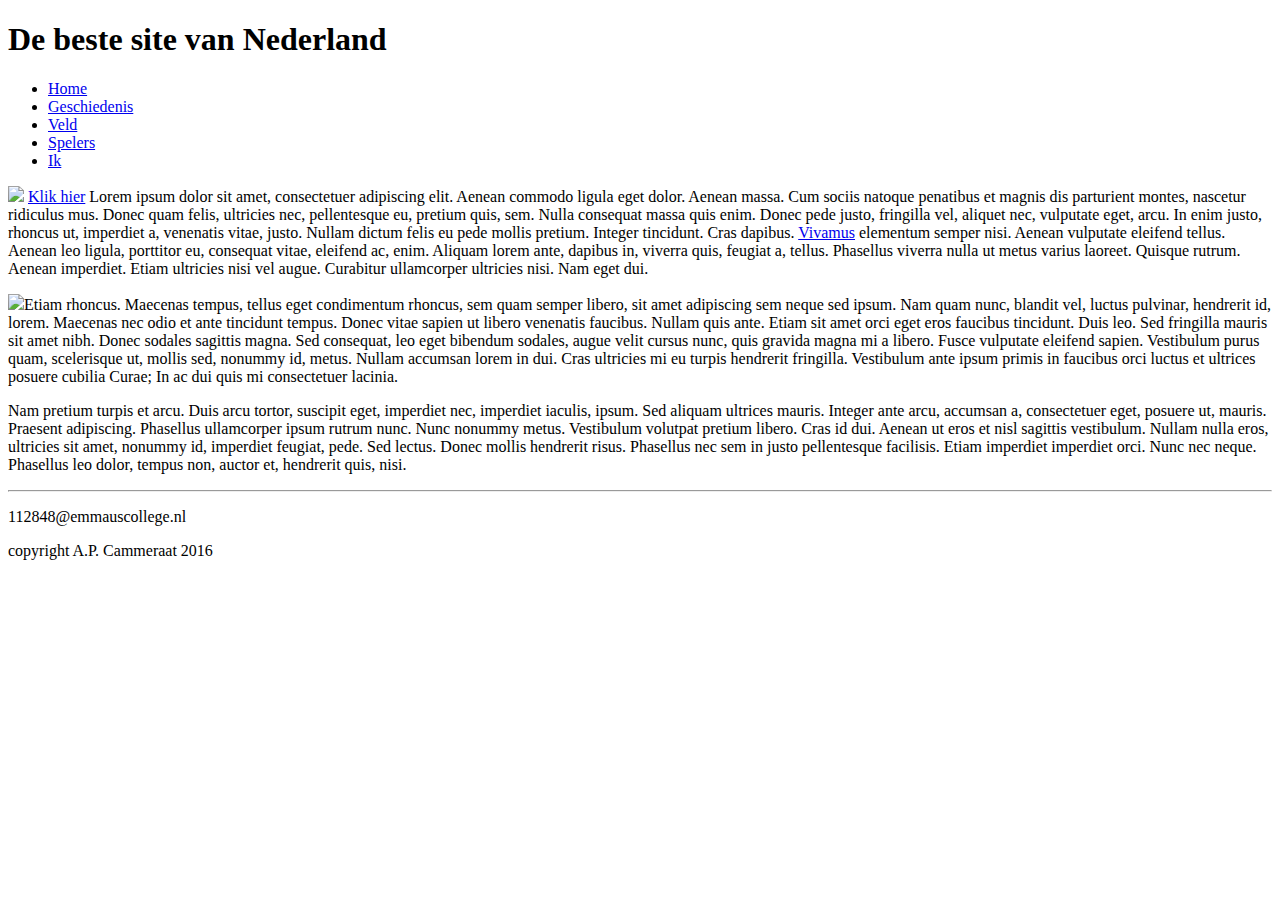
==== index.html @ 12ef8acb "onderwerp 2" ====
<!DOCTYPE html>

<html>

    <head>
        <link rel="stylesheet" href="style.css">
        <title>Dit is een eenvoudige website</title>
    </head>
    
    <body>
        <main>
            <header>
                <h1 id="hoofdtitel" class="belangrijk">De beste site van Nederland</h1>
            </header>
            
            <nav>
                <ul>
                    <li><a class="active" href="index.html">Home</a></li>
                    <li><a href="geschiedenis.html">Geschiedenis</a></li>
                    <li><a href="veld.html">Veld</a></li>
                    <li><a href="spelers.html">Spelers</a></li>
                    <li><a href="ik.html">Ik</a></li>
                </ul>
            </nav>
            
            <article>
                <p><img class="zweefLinks" src="afbeeldingen/loremipsum.jpg">
                <a href="http://nu.nl">Klik hier</a> Lorem ipsum dolor sit amet, consectetuer adipiscing elit. Aenean commodo ligula eget dolor. Aenean massa. Cum sociis natoque penatibus et magnis dis parturient montes, nascetur ridiculus mus. Donec quam felis, ultricies nec, pellentesque eu, pretium quis, sem. Nulla consequat massa quis enim. Donec pede justo, fringilla vel, aliquet nec, vulputate eget, arcu. In enim justo, rhoncus ut, imperdiet a, venenatis vitae, justo. Nullam dictum felis eu pede mollis pretium. Integer tincidunt. Cras dapibus. <a href="http://www.encyclo.nl/begrip/dum%20vivimus%20vivamus">Vivamus</a> elementum semper nisi. Aenean vulputate eleifend tellus. Aenean leo ligula, porttitor eu, consequat vitae, eleifend ac, enim. Aliquam lorem ante, dapibus in, viverra quis, feugiat a, tellus. Phasellus viverra nulla ut metus varius laoreet. Quisque rutrum. Aenean imperdiet. Etiam ultricies nisi vel augue. Curabitur ullamcorper ultricies nisi. Nam eget dui.</p>
                <p><img class="zweefLinks" src="afbeeldingen/loremipsum.jpg">Etiam rhoncus. Maecenas tempus, tellus eget condimentum rhoncus, sem quam semper libero, sit amet adipiscing sem neque sed ipsum. Nam quam nunc, blandit vel, luctus pulvinar, hendrerit id, lorem. Maecenas nec odio et ante tincidunt tempus. Donec vitae sapien ut libero venenatis faucibus. Nullam quis ante. Etiam sit amet orci eget eros faucibus tincidunt. Duis leo. Sed fringilla mauris sit amet nibh. Donec sodales sagittis magna. Sed consequat, leo eget bibendum sodales, augue velit cursus nunc, quis gravida magna mi a libero. Fusce vulputate eleifend sapien. Vestibulum purus quam, scelerisque ut, mollis sed, nonummy id, metus. Nullam accumsan lorem in dui. Cras ultricies mi eu turpis hendrerit fringilla. Vestibulum ante ipsum primis in faucibus orci luctus et ultrices posuere cubilia Curae; In ac dui quis mi consectetuer lacinia.</p>
                <p>Nam pretium turpis et arcu. Duis arcu tortor, suscipit eget, imperdiet nec, imperdiet iaculis, ipsum. Sed aliquam ultrices mauris. Integer ante arcu, accumsan a, consectetuer eget, posuere ut, mauris. Praesent adipiscing. Phasellus ullamcorper ipsum rutrum nunc. Nunc nonummy metus. Vestibulum volutpat pretium libero. Cras id dui. Aenean ut eros et nisl sagittis vestibulum. Nullam nulla eros, ultricies sit amet, nonummy id, imperdiet feugiat, pede. Sed lectus. Donec mollis hendrerit risus. Phasellus nec sem in justo pellentesque facilisis. Etiam imperdiet imperdiet orci. Nunc nec neque. Phasellus leo dolor, tempus non, auctor et, hendrerit quis, nisi.</p>
            </article>
        
            <footer>
                <hr/>
                <p>112848@emmauscollege.nl</p>
                <p class="smalltext">copyright A.P. Cammeraat 2016</p>
            </footer>
        
        </main>
    
    </body>

</html>
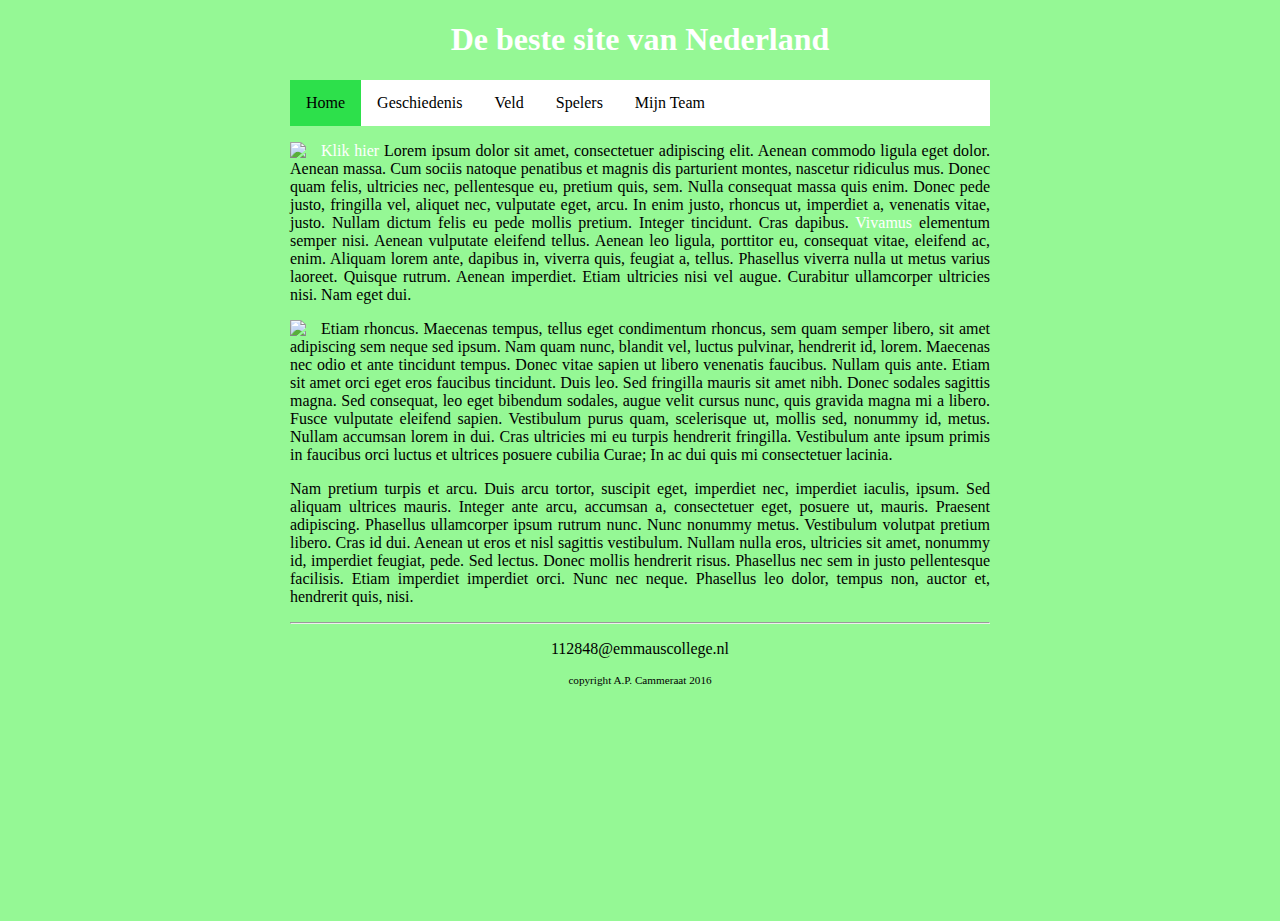
==== commit cd0955ea: "Kleuren en Onderwerpen" ====
--- a/index.html
+++ b/index.html
@@ -19,7 +19,7 @@
                     <li><a href="geschiedenis.html">Geschiedenis</a></li>
                     <li><a href="veld.html">Veld</a></li>
                     <li><a href="spelers.html">Spelers</a></li>
-                    <li><a href="ik.html">Ik</a></li>
+                    <li><a href="mijnteam.html">Mijn Team</a></li>
                 </ul>
             </nav>
             
--- a/style.css
+++ b/style.css
@@ -0,0 +1,89 @@
+/* Basislayout */
+
+html, body {
+    height: 100%;
+    padding: 0;
+    background-color: rgb(149, 248, 149);  
+    
+    color: #000000;
+    font: Verdana, Arial, Sans-Serif;
+}
+
+
+main {
+    margin: 0 auto;
+    width: 700px;
+    position: relative;
+}
+
+
+article {
+    text-align: justify;
+}
+
+
+header {
+    color: rgb(255, 255, 255);
+    text-align: center;
+}
+
+
+footer {
+    text-align: center;
+    padding-bottom: 10px;
+}
+
+
+/* specifieke stijlen */
+
+img.zweefLinks {
+    float: left;
+    margin-right: 15px;
+}
+
+.smalltext {
+    font-size: 0.7em;
+}
+
+a {
+    color: rgb(255, 255, 255);
+    text-decoration: none;
+}
+
+a:hover {
+    text-decoration: underline;
+}
+
+
+/* navigatiebalk */
+nav ul {
+    list-style-type: none;
+    margin: auto;
+    padding: 0;
+    background-color: #ffffff;
+    overflow: hidden;
+}
+
+nav ul li {
+    float: left;
+}
+
+nav li a {
+    display: block;
+    color: rgb(0, 0, 0);
+    text-align: center;
+    padding: 14px 16px;
+    text-decoration: none;
+}
+
+nav li a:hover {
+    background-color: #249e49;
+}
+
+nav li a.active {
+    background-color: rgb(45, 224, 75);
+}
+
+
+
+
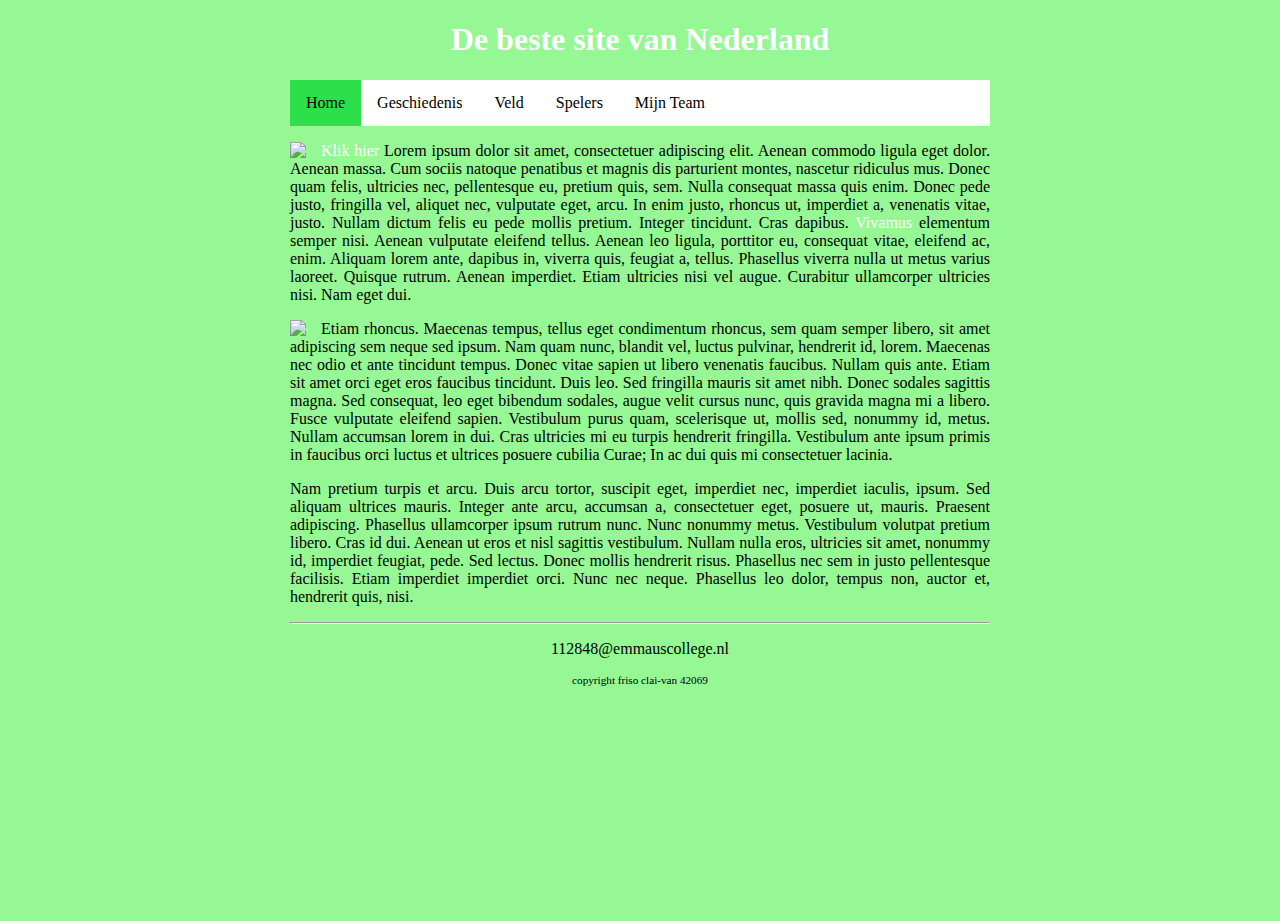
==== commit 325714f9: "tekst" ====
--- a/index.html
+++ b/index.html
@@ -33,7 +33,7 @@
             <footer>
                 <hr/>
                 <p>112848@emmauscollege.nl</p>
-                <p class="smalltext">copyright A.P. Cammeraat 2016</p>
+                <p class="smalltext">copyright friso clai-van 42069</p>
             </footer>
         
         </main>
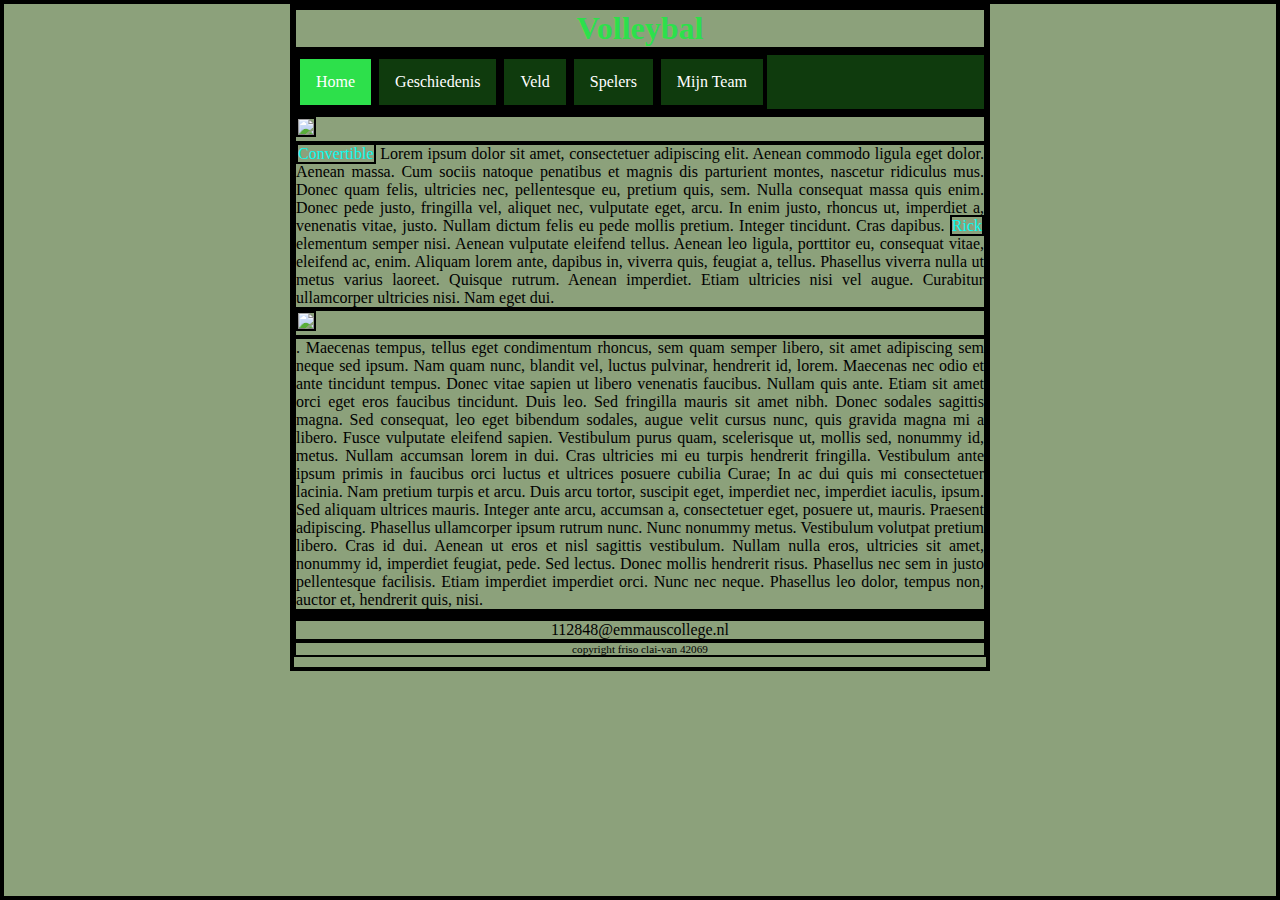
==== commit df6970b5: "classes" ====
--- a/index.html
+++ b/index.html
@@ -4,13 +4,13 @@
 
     <head>
         <link rel="stylesheet" href="style.css">
-        <title>Dit is een eenvoudige website</title>
+        <title>Volleybal</title>
     </head>
     
     <body>
         <main>
             <header>
-                <h1 id="hoofdtitel" class="belangrijk">De beste site van Nederland</h1>
+                <h1 id="hoofdtitel" class="belangrijk">Volleybal</h1>
             </header>
             
             <nav>
@@ -24,10 +24,13 @@
             </nav>
             
             <article>
-                <p><img class="zweefLinks" src="afbeeldingen/loremipsum.jpg">
-                <a href="http://nu.nl">Klik hier</a> Lorem ipsum dolor sit amet, consectetuer adipiscing elit. Aenean commodo ligula eget dolor. Aenean massa. Cum sociis natoque penatibus et magnis dis parturient montes, nascetur ridiculus mus. Donec quam felis, ultricies nec, pellentesque eu, pretium quis, sem. Nulla consequat massa quis enim. Donec pede justo, fringilla vel, aliquet nec, vulputate eget, arcu. In enim justo, rhoncus ut, imperdiet a, venenatis vitae, justo. Nullam dictum felis eu pede mollis pretium. Integer tincidunt. Cras dapibus. <a href="http://www.encyclo.nl/begrip/dum%20vivimus%20vivamus">Vivamus</a> elementum semper nisi. Aenean vulputate eleifend tellus. Aenean leo ligula, porttitor eu, consequat vitae, eleifend ac, enim. Aliquam lorem ante, dapibus in, viverra quis, feugiat a, tellus. Phasellus viverra nulla ut metus varius laoreet. Quisque rutrum. Aenean imperdiet. Etiam ultricies nisi vel augue. Curabitur ullamcorper ultricies nisi. Nam eget dui.</p>
-                <p><img class="zweefLinks" src="afbeeldingen/loremipsum.jpg">Etiam rhoncus. Maecenas tempus, tellus eget condimentum rhoncus, sem quam semper libero, sit amet adipiscing sem neque sed ipsum. Nam quam nunc, blandit vel, luctus pulvinar, hendrerit id, lorem. Maecenas nec odio et ante tincidunt tempus. Donec vitae sapien ut libero venenatis faucibus. Nullam quis ante. Etiam sit amet orci eget eros faucibus tincidunt. Duis leo. Sed fringilla mauris sit amet nibh. Donec sodales sagittis magna. Sed consequat, leo eget bibendum sodales, augue velit cursus nunc, quis gravida magna mi a libero. Fusce vulputate eleifend sapien. Vestibulum purus quam, scelerisque ut, mollis sed, nonummy id, metus. Nullam accumsan lorem in dui. Cras ultricies mi eu turpis hendrerit fringilla. Vestibulum ante ipsum primis in faucibus orci luctus et ultrices posuere cubilia Curae; In ac dui quis mi consectetuer lacinia.</p>
-                <p>Nam pretium turpis et arcu. Duis arcu tortor, suscipit eget, imperdiet nec, imperdiet iaculis, ipsum. Sed aliquam ultrices mauris. Integer ante arcu, accumsan a, consectetuer eget, posuere ut, mauris. Praesent adipiscing. Phasellus ullamcorper ipsum rutrum nunc. Nunc nonummy metus. Vestibulum volutpat pretium libero. Cras id dui. Aenean ut eros et nisl sagittis vestibulum. Nullam nulla eros, ultricies sit amet, nonummy id, imperdiet feugiat, pede. Sed lectus. Donec mollis hendrerit risus. Phasellus nec sem in justo pellentesque facilisis. Etiam imperdiet imperdiet orci. Nunc nec neque. Phasellus leo dolor, tempus non, auctor et, hendrerit quis, nisi.</p>
+                <p><img class="Linksplaatje" src="afbeeldingen/loremipsum.jpg"></p>
+                
+                <p><a class= "Rechtstekst" href="https://www.youtube.com/watch?v=Z1m3s97tM6g">Convertible</a> Lorem ipsum dolor sit amet, consectetuer adipiscing elit. Aenean commodo ligula eget dolor. Aenean massa. Cum sociis natoque penatibus et magnis dis parturient montes, nascetur ridiculus mus. Donec quam felis, ultricies nec, pellentesque eu, pretium quis, sem. Nulla consequat massa quis enim. Donec pede justo, fringilla vel, aliquet nec, vulputate eget, arcu. In enim justo, rhoncus ut, imperdiet a, venenatis vitae, justo. Nullam dictum felis eu pede mollis pretium. Integer tincidunt. Cras dapibus. <a href="https://www.youtube.com/watch?v=xvFZjo5PgG0">Rick</a> elementum semper nisi. Aenean vulputate eleifend tellus. Aenean leo ligula, porttitor eu, consequat vitae, eleifend ac, enim. Aliquam lorem ante, dapibus in, viverra quis, feugiat a, tellus. Phasellus viverra nulla ut metus varius laoreet. Quisque rutrum. Aenean imperdiet. Etiam ultricies nisi vel augue. Curabitur ullamcorper ultricies nisi. Nam eget dui.</p>
+                
+                <p><img class="Rechtsplaatje" src="afbeeldingen/loremipsum.jpg"></p>
+                <p class="Linkstekst">. Maecenas tempus, tellus eget condimentum rhoncus, sem quam semper libero, sit amet adipiscing sem neque sed ipsum. Nam quam nunc, blandit vel, luctus pulvinar, hendrerit id, lorem. Maecenas nec odio et ante tincidunt tempus. Donec vitae sapien ut libero venenatis faucibus. Nullam quis ante. Etiam sit amet orci eget eros faucibus tincidunt. Duis leo. Sed fringilla mauris sit amet nibh. Donec sodales sagittis magna. Sed consequat, leo eget bibendum sodales, augue velit cursus nunc, quis gravida magna mi a libero. Fusce vulputate eleifend sapien. Vestibulum purus quam, scelerisque ut, mollis sed, nonummy id, metus. Nullam accumsan lorem in dui. Cras ultricies mi eu turpis hendrerit fringilla. Vestibulum ante ipsum primis in faucibus orci luctus et ultrices posuere cubilia Curae; In ac dui quis mi consectetuer lacinia.
+                Nam pretium turpis et arcu. Duis arcu tortor, suscipit eget, imperdiet nec, imperdiet iaculis, ipsum. Sed aliquam ultrices mauris. Integer ante arcu, accumsan a, consectetuer eget, posuere ut, mauris. Praesent adipiscing. Phasellus ullamcorper ipsum rutrum nunc. Nunc nonummy metus. Vestibulum volutpat pretium libero. Cras id dui. Aenean ut eros et nisl sagittis vestibulum. Nullam nulla eros, ultricies sit amet, nonummy id, imperdiet feugiat, pede. Sed lectus. Donec mollis hendrerit risus. Phasellus nec sem in justo pellentesque facilisis. Etiam imperdiet imperdiet orci. Nunc nec neque. Phasellus leo dolor, tempus non, auctor et, hendrerit quis, nisi.</p>
             </article>
         
             <footer>
--- a/style.css
+++ b/style.css
@@ -1,9 +1,18 @@
+/* Basis Insteling */
+
+* {
+  border: solid 2px black;
+  overflow: auto;
+  margin: 0px;
+  box-sizing: border-box;
+}
+
 /* Basislayout */
 
 html, body {
     height: 100%;
     padding: 0;
-    background-color: rgb(149, 248, 149);  
+    background-color: rgba(140, 161, 123);  
     
     color: #000000;
     font: Verdana, Arial, Sans-Serif;
@@ -23,7 +32,7 @@
 
 
 header {
-    color: rgb(255, 255, 255);
+    color: rgb(45, 224, 75);
     text-align: center;
 }
 
@@ -33,20 +42,18 @@
     padding-bottom: 10px;
 }
 
+/* Layout */
+
+
 
 /* specifieke stijlen */
-
-img.zweefLinks {
-    float: left;
-    margin-right: 15px;
-}
 
 .smalltext {
     font-size: 0.7em;
 }
 
 a {
-    color: rgb(255, 255, 255);
+    color: rgb(9, 252, 240);
     text-decoration: none;
 }
 
@@ -60,7 +67,7 @@
     list-style-type: none;
     margin: auto;
     padding: 0;
-    background-color: #ffffff;
+    background-color: #0f3b0d;
     overflow: hidden;
 }
 
@@ -70,7 +77,7 @@
 
 nav li a {
     display: block;
-    color: rgb(0, 0, 0);
+    color: rgb(255, 255, 255);
     text-align: center;
     padding: 14px 16px;
     text-decoration: none;
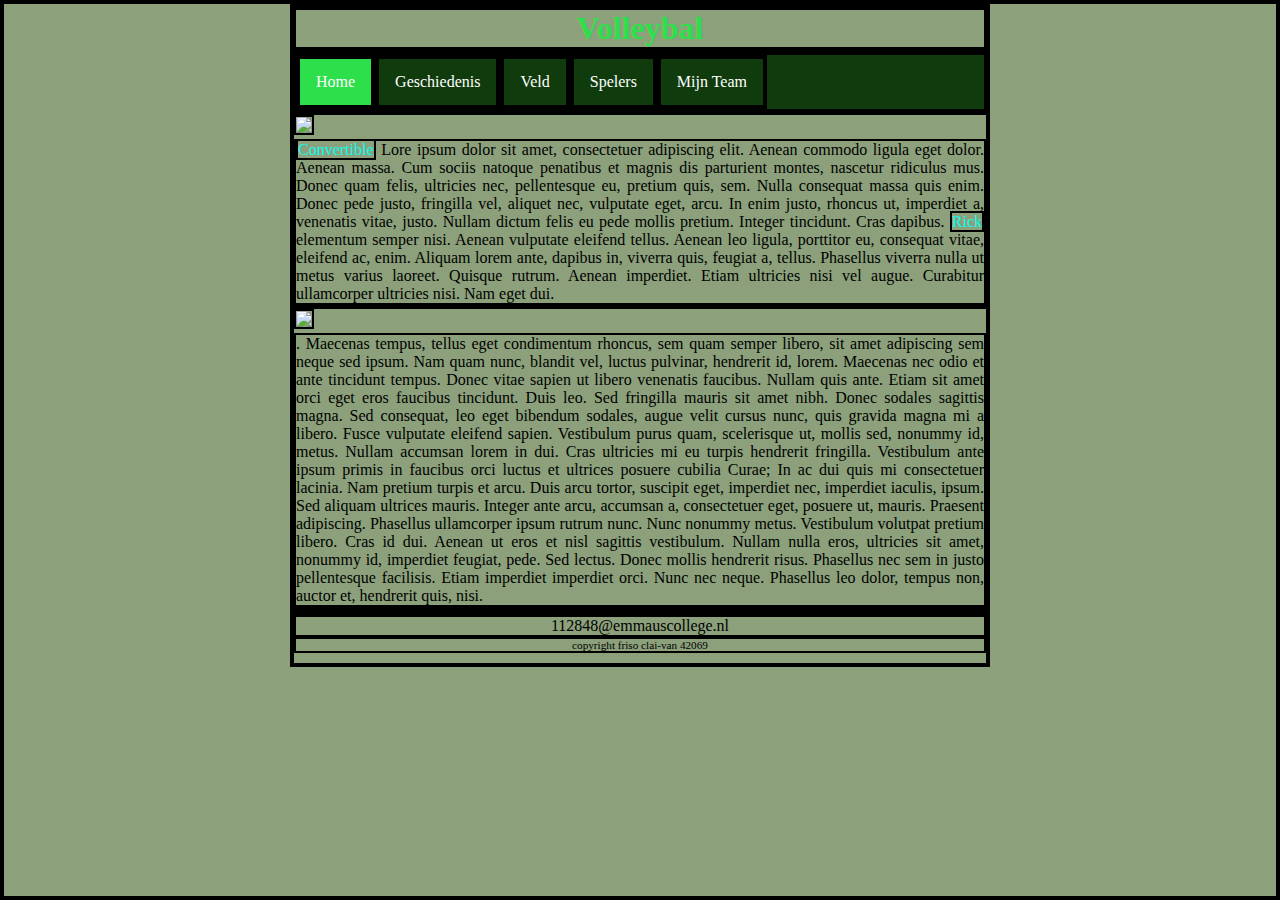
==== commit e240a77d: "Float en 2 plaatjes" ====
--- a/index.html
+++ b/index.html
@@ -1,4 +1,4 @@
-<!DOCTYPE html>
+<!DOCTYPE html> 
 
 <html>
 
@@ -23,12 +23,13 @@
                 </ul>
             </nav>
             
-            <article>
-                <p><img class="Linksplaatje" src="afbeeldingen/loremipsum.jpg"></p>
+            <article class="rij">
+                <img class="Linksplaatje" src="afbeeldingen/loremipsum.jpg">
                 
-                <p><a class= "Rechtstekst" href="https://www.youtube.com/watch?v=Z1m3s97tM6g">Convertible</a> Lorem ipsum dolor sit amet, consectetuer adipiscing elit. Aenean commodo ligula eget dolor. Aenean massa. Cum sociis natoque penatibus et magnis dis parturient montes, nascetur ridiculus mus. Donec quam felis, ultricies nec, pellentesque eu, pretium quis, sem. Nulla consequat massa quis enim. Donec pede justo, fringilla vel, aliquet nec, vulputate eget, arcu. In enim justo, rhoncus ut, imperdiet a, venenatis vitae, justo. Nullam dictum felis eu pede mollis pretium. Integer tincidunt. Cras dapibus. <a href="https://www.youtube.com/watch?v=xvFZjo5PgG0">Rick</a> elementum semper nisi. Aenean vulputate eleifend tellus. Aenean leo ligula, porttitor eu, consequat vitae, eleifend ac, enim. Aliquam lorem ante, dapibus in, viverra quis, feugiat a, tellus. Phasellus viverra nulla ut metus varius laoreet. Quisque rutrum. Aenean imperdiet. Etiam ultricies nisi vel augue. Curabitur ullamcorper ultricies nisi. Nam eget dui.</p>
-                
-                <p><img class="Rechtsplaatje" src="afbeeldingen/loremipsum.jpg"></p>
+                <p class= "Rechtstekst"><a  href="https://www.youtube.com/watch?v=Z1m3s97tM6g">Convertible</a> Lore ipsum dolor sit amet, consectetuer adipiscing elit. Aenean commodo ligula eget dolor. Aenean massa. Cum sociis natoque penatibus et magnis dis parturient montes, nascetur ridiculus mus. Donec quam felis, ultricies nec, pellentesque eu, pretium quis, sem. Nulla consequat massa quis enim. Donec pede justo, fringilla vel, aliquet nec, vulputate eget, arcu. In enim justo, rhoncus ut, imperdiet a, venenatis vitae, justo. Nullam dictum felis eu pede mollis pretium. Integer tincidunt. Cras dapibus. <a href="https://www.youtube.com/watch?v=xvFZjo5PgG0">Rick</a> elementum semper nisi. Aenean vulputate eleifend tellus. Aenean leo ligula, porttitor eu, consequat vitae, eleifend ac, enim. Aliquam lorem ante, dapibus in, viverra quis, feugiat a, tellus. Phasellus viverra nulla ut metus varius laoreet. Quisque rutrum. Aenean imperdiet. Etiam ultricies nisi vel augue. Curabitur ullamcorper ultricies nisi. Nam eget dui.</p>
+             </article>
+            <article class="rij">
+                <img class="Rechtsplaatje" src="afbeeldingen/loremipsum.jpg">
                 <p class="Linkstekst">. Maecenas tempus, tellus eget condimentum rhoncus, sem quam semper libero, sit amet adipiscing sem neque sed ipsum. Nam quam nunc, blandit vel, luctus pulvinar, hendrerit id, lorem. Maecenas nec odio et ante tincidunt tempus. Donec vitae sapien ut libero venenatis faucibus. Nullam quis ante. Etiam sit amet orci eget eros faucibus tincidunt. Duis leo. Sed fringilla mauris sit amet nibh. Donec sodales sagittis magna. Sed consequat, leo eget bibendum sodales, augue velit cursus nunc, quis gravida magna mi a libero. Fusce vulputate eleifend sapien. Vestibulum purus quam, scelerisque ut, mollis sed, nonummy id, metus. Nullam accumsan lorem in dui. Cras ultricies mi eu turpis hendrerit fringilla. Vestibulum ante ipsum primis in faucibus orci luctus et ultrices posuere cubilia Curae; In ac dui quis mi consectetuer lacinia.
                 Nam pretium turpis et arcu. Duis arcu tortor, suscipit eget, imperdiet nec, imperdiet iaculis, ipsum. Sed aliquam ultrices mauris. Integer ante arcu, accumsan a, consectetuer eget, posuere ut, mauris. Praesent adipiscing. Phasellus ullamcorper ipsum rutrum nunc. Nunc nonummy metus. Vestibulum volutpat pretium libero. Cras id dui. Aenean ut eros et nisl sagittis vestibulum. Nullam nulla eros, ultricies sit amet, nonummy id, imperdiet feugiat, pede. Sed lectus. Donec mollis hendrerit risus. Phasellus nec sem in justo pellentesque facilisis. Etiam imperdiet imperdiet orci. Nunc nec neque. Phasellus leo dolor, tempus non, auctor et, hendrerit quis, nisi.</p>
             </article>
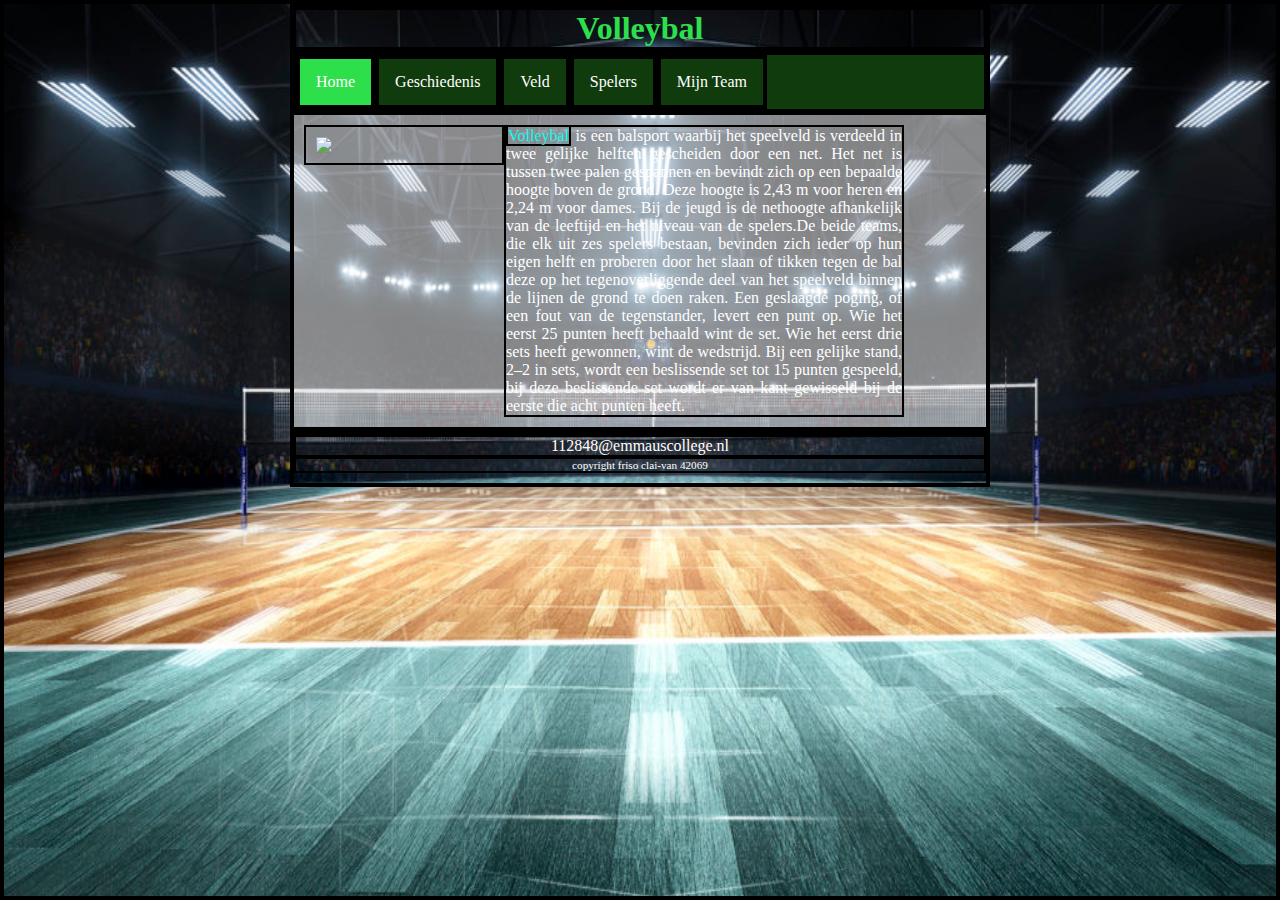
==== commit 935109e8: "achterkant" ====
--- a/index.html
+++ b/index.html
@@ -26,14 +26,8 @@
             <article class="rij">
                 <img class="Linksplaatje" src="afbeeldingen/loremipsum.jpg">
                 
-                <p class= "Rechtstekst"><a  href="https://www.youtube.com/watch?v=Z1m3s97tM6g">Convertible</a> Lore ipsum dolor sit amet, consectetuer adipiscing elit. Aenean commodo ligula eget dolor. Aenean massa. Cum sociis natoque penatibus et magnis dis parturient montes, nascetur ridiculus mus. Donec quam felis, ultricies nec, pellentesque eu, pretium quis, sem. Nulla consequat massa quis enim. Donec pede justo, fringilla vel, aliquet nec, vulputate eget, arcu. In enim justo, rhoncus ut, imperdiet a, venenatis vitae, justo. Nullam dictum felis eu pede mollis pretium. Integer tincidunt. Cras dapibus. <a href="https://www.youtube.com/watch?v=xvFZjo5PgG0">Rick</a> elementum semper nisi. Aenean vulputate eleifend tellus. Aenean leo ligula, porttitor eu, consequat vitae, eleifend ac, enim. Aliquam lorem ante, dapibus in, viverra quis, feugiat a, tellus. Phasellus viverra nulla ut metus varius laoreet. Quisque rutrum. Aenean imperdiet. Etiam ultricies nisi vel augue. Curabitur ullamcorper ultricies nisi. Nam eget dui.</p>
-             </article>
-            <article class="rij">
-                <img class="Rechtsplaatje" src="afbeeldingen/loremipsum.jpg">
-                <p class="Linkstekst">. Maecenas tempus, tellus eget condimentum rhoncus, sem quam semper libero, sit amet adipiscing sem neque sed ipsum. Nam quam nunc, blandit vel, luctus pulvinar, hendrerit id, lorem. Maecenas nec odio et ante tincidunt tempus. Donec vitae sapien ut libero venenatis faucibus. Nullam quis ante. Etiam sit amet orci eget eros faucibus tincidunt. Duis leo. Sed fringilla mauris sit amet nibh. Donec sodales sagittis magna. Sed consequat, leo eget bibendum sodales, augue velit cursus nunc, quis gravida magna mi a libero. Fusce vulputate eleifend sapien. Vestibulum purus quam, scelerisque ut, mollis sed, nonummy id, metus. Nullam accumsan lorem in dui. Cras ultricies mi eu turpis hendrerit fringilla. Vestibulum ante ipsum primis in faucibus orci luctus et ultrices posuere cubilia Curae; In ac dui quis mi consectetuer lacinia.
-                Nam pretium turpis et arcu. Duis arcu tortor, suscipit eget, imperdiet nec, imperdiet iaculis, ipsum. Sed aliquam ultrices mauris. Integer ante arcu, accumsan a, consectetuer eget, posuere ut, mauris. Praesent adipiscing. Phasellus ullamcorper ipsum rutrum nunc. Nunc nonummy metus. Vestibulum volutpat pretium libero. Cras id dui. Aenean ut eros et nisl sagittis vestibulum. Nullam nulla eros, ultricies sit amet, nonummy id, imperdiet feugiat, pede. Sed lectus. Donec mollis hendrerit risus. Phasellus nec sem in justo pellentesque facilisis. Etiam imperdiet imperdiet orci. Nunc nec neque. Phasellus leo dolor, tempus non, auctor et, hendrerit quis, nisi.</p>
-            </article>
-        
+                <p class= "Rechtstekst"><a  href="https://nl.wikipedia.org/wiki/Volleybal">Volleybal</a> is een balsport waarbij het speelveld is verdeeld in twee gelijke helften gescheiden door een net. Het net is tussen twee palen gespannen en bevindt zich op een bepaalde hoogte boven de grond. Deze hoogte is 2,43 m voor heren en 2,24 m voor dames. Bij de jeugd is de nethoogte afhankelijk van de leeftijd en het niveau van de spelers.De beide teams, die elk uit zes spelers bestaan, bevinden zich ieder op hun eigen helft en proberen door het slaan of tikken tegen de bal deze op het tegenoverliggende deel van het speelveld binnen de lijnen de grond te doen raken. Een geslaagde poging, of een fout van de tegenstander, levert een punt op. Wie het eerst 25 punten heeft behaald wint de set. Wie het eerst drie sets heeft gewonnen, wint de wedstrijd. Bij een gelijke stand, 2–2 in sets, wordt een beslissende set tot 15 punten gespeeld, bij deze beslissende set wordt er van kant gewisseld bij de eerste die acht punten heeft.</p> </article>
+             
             <footer>
                 <hr/>
                 <p>112848@emmauscollege.nl</p>
--- a/style.css
+++ b/style.css
@@ -6,15 +6,17 @@
   margin: 0px;
   box-sizing: border-box;
 }
-
 /* Basislayout */
 
 html, body {
     height: 100%;
     padding: 0;
-    background-color: rgba(140, 161, 123);  
+    background-image: url('afbeeldingen/volleybalveld.jpg');
+    background-repeat: repeat;
+    background-attachment: fixed;
+    background-size: 100% 100%; 
     
-    color: #000000;
+    color: #ffffff;
     font: Verdana, Arial, Sans-Serif;
 }
 
@@ -28,6 +30,8 @@
 
 article {
     text-align: justify;
+    background: rgba(255,255,255, 50%);
+    padding: 10px 
 }
 
 
@@ -43,8 +47,16 @@
 }
 
 /* Layout */
+.Linksplaatje {
+  width:200px;
+  float:left;
+  padding: 10px
+}
 
-
+.Rechtstekst {
+  width:400px;
+  float:left;
+}
 
 /* specifieke stijlen */
 
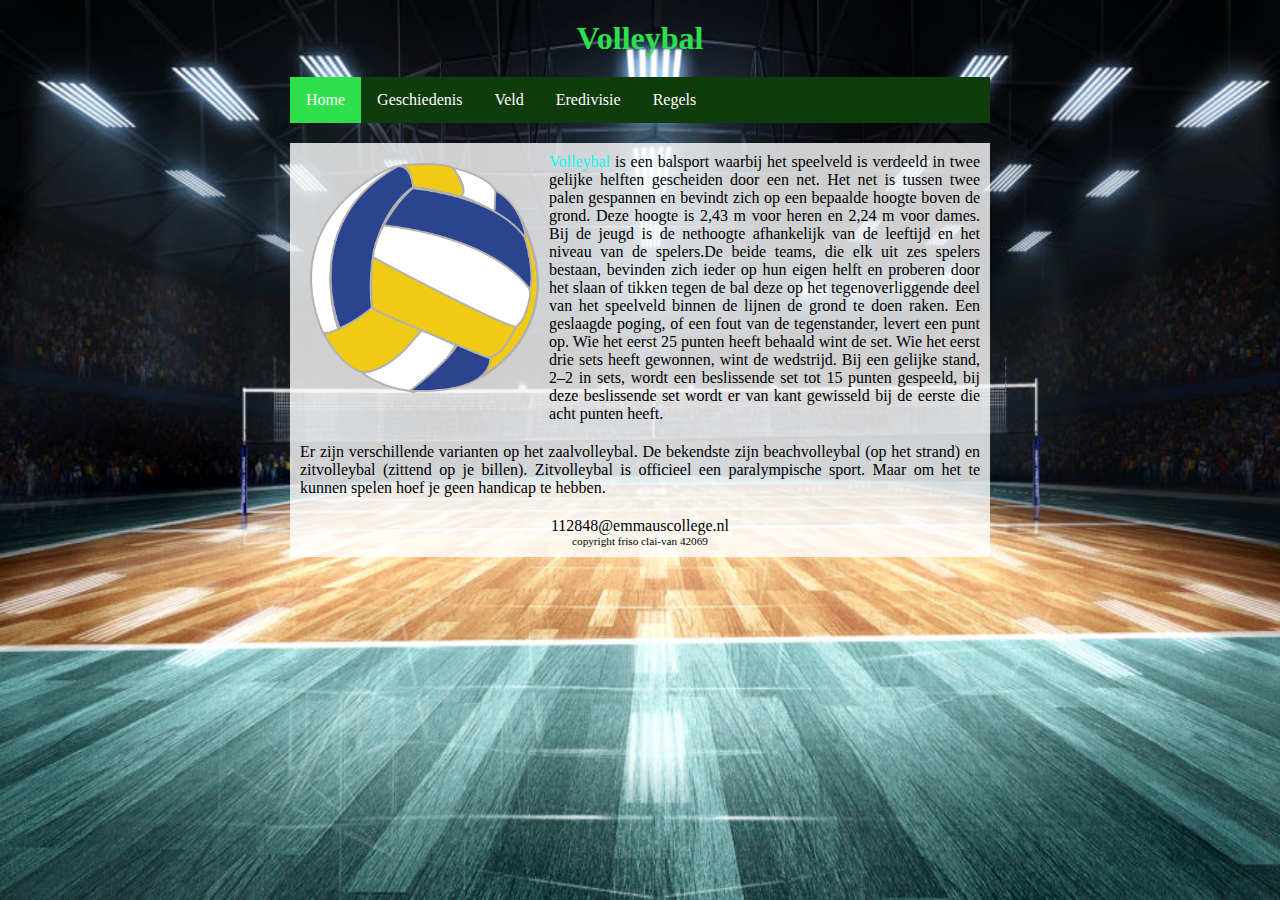
==== commit b2077845: "plaatjes en teksten" ====
--- a/index.html
+++ b/index.html
@@ -18,15 +18,19 @@
                     <li><a class="active" href="index.html">Home</a></li>
                     <li><a href="geschiedenis.html">Geschiedenis</a></li>
                     <li><a href="veld.html">Veld</a></li>
-                    <li><a href="spelers.html">Spelers</a></li>
-                    <li><a href="mijnteam.html">Mijn Team</a></li>
+                    <li><a href="spelers.html">Eredivisie</a></li>
+                    <li><a href="mijnteam.html">Regels</a></li>
                 </ul>
             </nav>
             
             <article class="rij">
-                <img class="Linksplaatje" src="afbeeldingen/loremipsum.jpg">
+                <img class="Linksplaatje" src="afbeeldingen/bal.png">
                 
                 <p class= "Rechtstekst"><a  href="https://nl.wikipedia.org/wiki/Volleybal">Volleybal</a> is een balsport waarbij het speelveld is verdeeld in twee gelijke helften gescheiden door een net. Het net is tussen twee palen gespannen en bevindt zich op een bepaalde hoogte boven de grond. Deze hoogte is 2,43 m voor heren en 2,24 m voor dames. Bij de jeugd is de nethoogte afhankelijk van de leeftijd en het niveau van de spelers.De beide teams, die elk uit zes spelers bestaan, bevinden zich ieder op hun eigen helft en proberen door het slaan of tikken tegen de bal deze op het tegenoverliggende deel van het speelveld binnen de lijnen de grond te doen raken. Een geslaagde poging, of een fout van de tegenstander, levert een punt op. Wie het eerst 25 punten heeft behaald wint de set. Wie het eerst drie sets heeft gewonnen, wint de wedstrijd. Bij een gelijke stand, 2–2 in sets, wordt een beslissende set tot 15 punten gespeeld, bij deze beslissende set wordt er van kant gewisseld bij de eerste die acht punten heeft.</p> </article>
+
+                <article>
+                <p>Er zijn verschillende varianten op het zaalvolleybal. De bekendste zijn beachvolleybal (op het strand) en zitvolleybal (zittend op je billen). Zitvolleybal is officieel een paralympische sport. Maar om het te kunnen spelen hoef je geen handicap te hebben.  </p>
+            </article>
              
             <footer>
                 <hr/>
--- a/style.css
+++ b/style.css
@@ -1,7 +1,7 @@
 /* Basis Insteling */
 
 * {
-  border: solid 2px black;
+  border: solid 0px black;
   overflow: auto;
   margin: 0px;
   box-sizing: border-box;
@@ -16,7 +16,7 @@
     background-attachment: fixed;
     background-size: 100% 100%; 
     
-    color: #ffffff;
+    color: #000000;
     font: Verdana, Arial, Sans-Serif;
 }
 
@@ -30,33 +30,26 @@
 
 article {
     text-align: justify;
-    background: rgba(255,255,255, 50%);
-    padding: 10px 
+    background: rgba(255,255,255, 80%);
+    padding: 10px; 
 }
 
 
 header {
     color: rgb(45, 224, 75);
     text-align: center;
+    padding: 20px;
 }
 
 
 footer {
     text-align: center;
     padding-bottom: 10px;
+    background: rgba(255,255,255, 80%);
+    padding: 10px; 
 }
 
 /* Layout */
-.Linksplaatje {
-  width:200px;
-  float:left;
-  padding: 10px
-}
-
-.Rechtstekst {
-  width:400px;
-  float:left;
-}
 
 /* specifieke stijlen */
 
@@ -78,6 +71,7 @@
 nav ul {
     list-style-type: none;
     margin: auto;
+    margin-bottom: 20px;
     padding: 0;
     background-color: #0f3b0d;
     overflow: hidden;
@@ -103,6 +97,10 @@
     background-color: rgb(45, 224, 75);
 }
 
+img.Linksplaatje{
+  float: left;
+  height: 250px;
+  padding: 10px;
+}
 
 
-
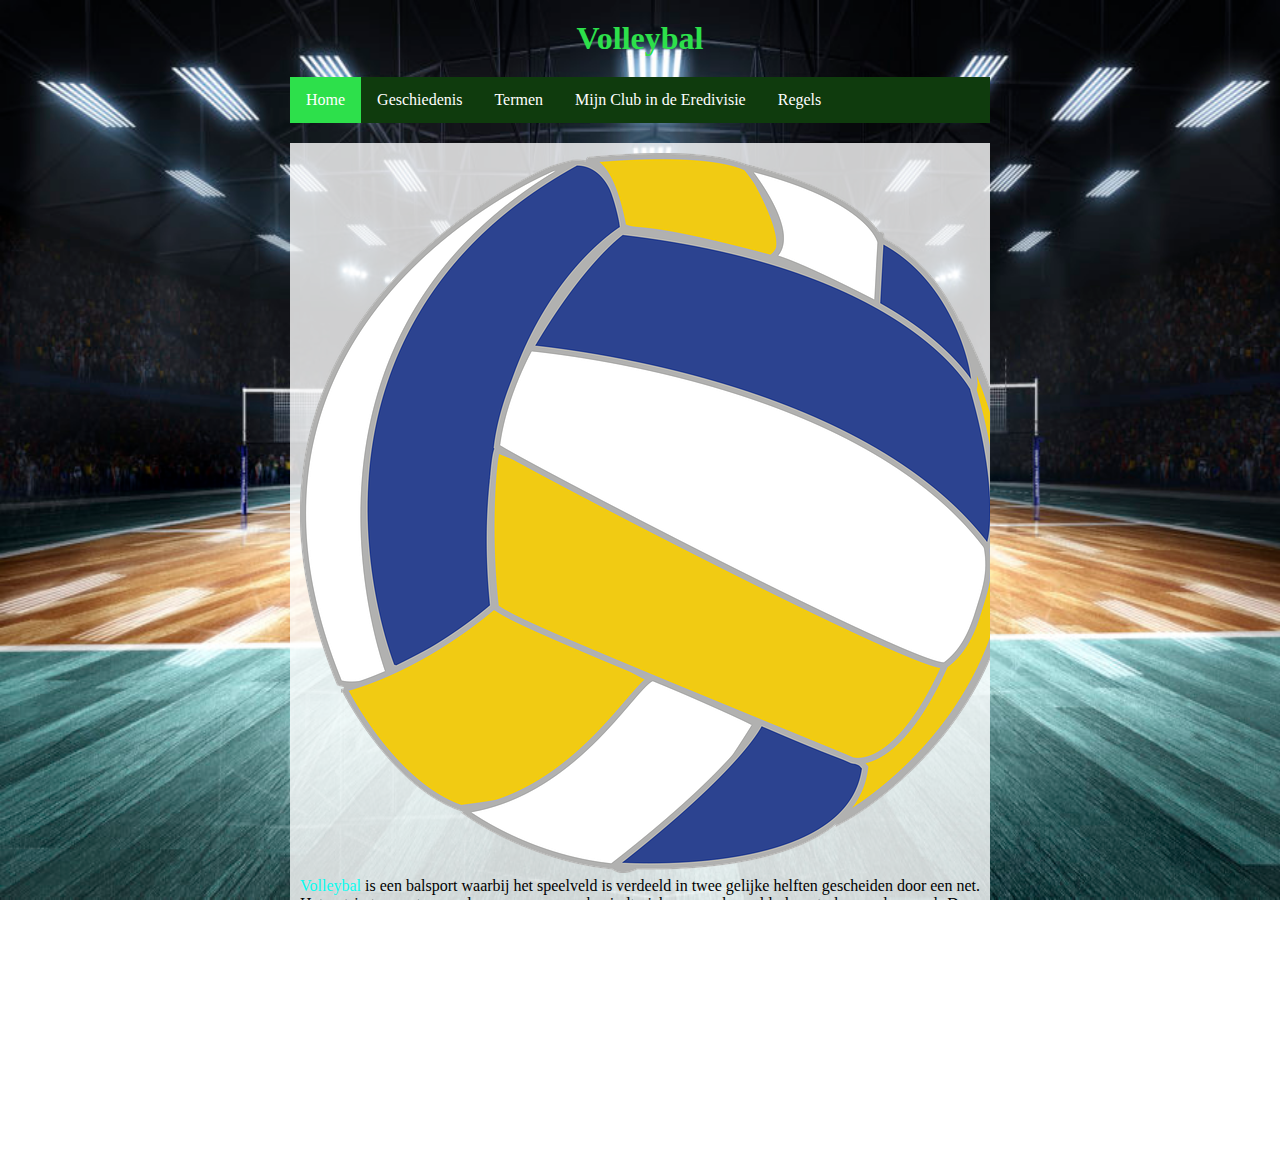
==== commit d140614f: "tabel" ====
--- a/index.html
+++ b/index.html
@@ -17,14 +17,14 @@
                 <ul>
                     <li><a class="active" href="index.html">Home</a></li>
                     <li><a href="geschiedenis.html">Geschiedenis</a></li>
-                    <li><a href="veld.html">Veld</a></li>
-                    <li><a href="spelers.html">Eredivisie</a></li>
+                    <li><a href="veld.html">Termen</a></li>
+                    <li><a href="spelers.html">Mijn Club in de Eredivisie</a></li>
                     <li><a href="mijnteam.html">Regels</a></li>
                 </ul>
             </nav>
             
             <article class="rij">
-                <img class="Linksplaatje" src="afbeeldingen/bal.png">
+                <img class="Bal" src="afbeeldingen/bal.png">
                 
                 <p class= "Rechtstekst"><a  href="https://nl.wikipedia.org/wiki/Volleybal">Volleybal</a> is een balsport waarbij het speelveld is verdeeld in twee gelijke helften gescheiden door een net. Het net is tussen twee palen gespannen en bevindt zich op een bepaalde hoogte boven de grond. Deze hoogte is 2,43 m voor heren en 2,24 m voor dames. Bij de jeugd is de nethoogte afhankelijk van de leeftijd en het niveau van de spelers.De beide teams, die elk uit zes spelers bestaan, bevinden zich ieder op hun eigen helft en proberen door het slaan of tikken tegen de bal deze op het tegenoverliggende deel van het speelveld binnen de lijnen de grond te doen raken. Een geslaagde poging, of een fout van de tegenstander, levert een punt op. Wie het eerst 25 punten heeft behaald wint de set. Wie het eerst drie sets heeft gewonnen, wint de wedstrijd. Bij een gelijke stand, 2–2 in sets, wordt een beslissende set tot 15 punten gespeeld, bij deze beslissende set wordt er van kant gewisseld bij de eerste die acht punten heeft.</p> </article>
 
